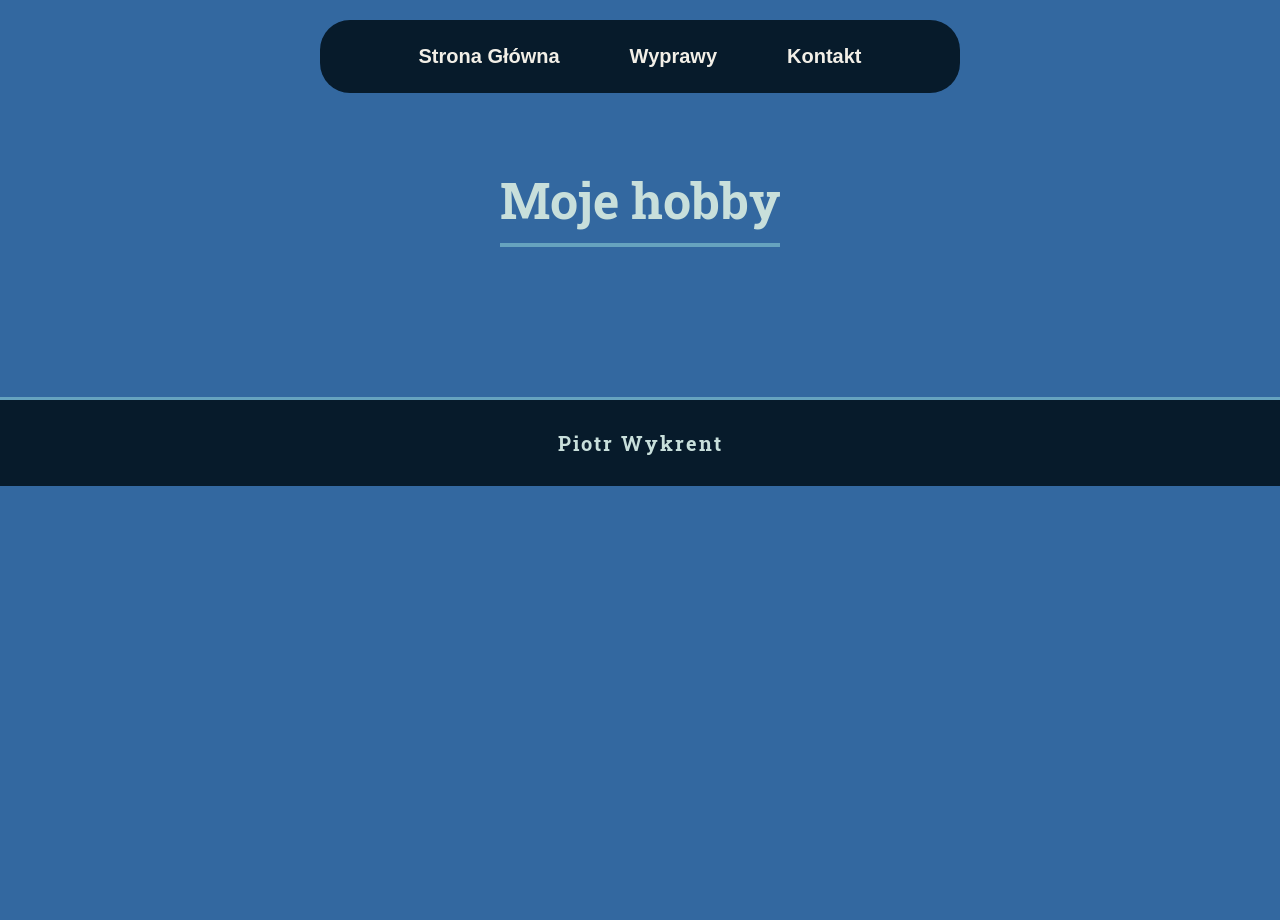
==== index.html @ 57b72d1a "Skonczenie strony kontakt i wyprawy - poprawa" ====
<!doctype html>
<html lang="pl">
  <head>
    <meta charset="UTF-8" />
    <meta name="viewport" content="width=device-width, initial-scale=1.0" />
    <title>Moje hobby</title>
    <link rel="stylesheet" href="./style.css" />
  </head>
  <body>
    <nav>
      <a href="index.html">Strona Główna</a>
      <a href="wyprawy.html">Wyprawy</a>
      <a href="kontakt.html">Kontakt</a>
    </nav>
    <main class="main-container">
      <h1>Moje hobby</h1>
    </main>
    <footer>
      <h2 style="text-align: center">Piotr Wykrent</h2>
    </footer>
  </body>
</html>
---- style.css ----
@import url("https://fonts.googleapis.com/css2?family=Roboto+Slab:wght@700&display=swap");
html,
body {
  font-family: "Segoe UI", Roboto, Helvetica, Arial, sans-serif;
  min-height: 100vh;
  background-color: #3368a0;
  color: #f2efe7;
  margin: 0;
}

nav {
  background-color: #071b2b;
  display: flex;
  width: 50%;
  border-radius: 30px;
  justify-content: center;
  align-items: center;
  margin: 20px auto 40px auto;
  gap: 70px;
  padding: 25px 0;
}

nav a {
  color: #f2efe7;
  text-decoration: none;
  font-weight: bold;
  font-size: 20px;
}

.main-container {
  display: flex;
  align-items: center;
  flex-direction: column;
  padding-bottom: 50px;
}

h1 {
  font-family: "Roboto Slab", serif;
  font-size: 50px;
  color: #c8dfdb;
  border-bottom: 4px solid #66a3bf;
  padding-bottom: 10px;
  margin-bottom: 40px;
}

.kontakt {
  display: flex;
  justify-content: space-between;
  align-items: stretch;
  gap: 50px;
  max-width: 1000px;
  width: 100%;
  margin: 0 auto;
}

.kontakt-zdjecie,
.kontakt-info {
  flex: 1;
}

.kontakt-zdjecie {
  display: flex;
  flex-direction: column;
  justify-content: space-between;
}

.kontakt-zdjecie h2 {
  color: #c8dfdb;
  margin-top: 0;
}

.kontakt-zdjecie p {
  color: #f2efe7;
  margin-bottom: 25px;
  line-height: 1.5;
}

.kontakt-zdjecie img {
  width: 100%;
  height: auto;
  border-radius: 15px;
}

form {
  background-color: #66a3bf;
  border-radius: 15px;
  padding: 23px;
  width: 100%;
  box-sizing: border-box;
  display: flex;
  flex-direction: column;
  gap: 15px;
}

label {
  color: #f2efe7;
  font-weight: bold;
}

input,
select,
textarea {
  background-color: #c8dfdb;
  width: 100%;
  box-sizing: border-box;
  padding: 8px 12px;
  border: none;
  border-radius: 5px;
  font-size: 16px;
  color: #071b2b;
}

textarea {
  min-height: 80px;
  resize: vertical;
}

button {
  background-color: #071b2b;
  color: #f2efe7;
  width: 100%;
  box-sizing: border-box;
  padding: 10px;
  border: none;
  border-radius: 8px;
  font-size: 16px;
  font-weight: bold;
  cursor: pointer;
}
footer {
  background-color: #071b2b;
  padding: 30px 0;
  margin-top: 60px;
  border-top: 3px solid #66a3bf;
  width: 100%;
}

footer h2 {
  color: #c8dfdb;
  font-size: 20px;
  margin: 0;
  letter-spacing: 2px;
  font-family: "Roboto Slab", serif;
}

.kategoria {
  width: 100%;
  max-width: 1000px;
  margin: 0 auto 60px auto;
}

.kategoria h2 {
  color: #c8dfdb;
  border-bottom: 3px solid #66a3bf;
  padding-bottom: 10px;
  margin-bottom: 30px;
  font-size: 32px;
  text-align: center;
}

.kategoria-zdjecia {
  display: grid;
  grid-template-columns: repeat(3, 1fr);
  gap: 30px;
}

.karta {
  background-color: #071b2b;
  border-radius: 15px;
  padding: 15px;
  text-align: center;
  transition:
    transform 0.3s ease,
    box-shadow 0.3s ease;
}

.karta:hover {
  transform: translateY(-5px);
  box-shadow: 0 10px 20px rgba(0, 0, 0, 0.3);
}

.karta img {
  width: 100%;
  height: 250px;
  object-fit: cover;
  border-radius: 10px;
}

.karta p {
  color: #f2efe7;
  font-weight: bold;
  font-size: 20px;
  margin: 15px 0 5px 0;
  letter-spacing: 1px;
}

.kategoria-filmy {
  display: flex;
  justify-content: center;
  gap: 30px;
  flex-wrap: wrap;
}

.karta-film {
  width: 313px;
  background-color: #071b2b;
  border-radius: 15px;
  padding: 15px;
  text-align: center;
  transition:
    transform 0.3s ease,
    box-shadow 0.3s ease;
}

.karta-film:hover {
  transform: translateY(-5px);
  box-shadow: 0 10px 20px rgba(0, 0, 0, 0.3);
}

.karta-film p {
  color: #f2efe7;
  font-weight: bold;
  font-size: 20px;
  margin: 15px 0 5px 0;
  letter-spacing: 1px;
}

.karta-film video,
.karta-film iframe {
  width: 100%;
  height: auto;
  aspect-ratio: 9 / 16;
  object-fit: cover;
  border-radius: 10px;
  background-color: #000;
  border: none;
}

@media (max-width: 800px) {
  nav {
    width: 80%;
    gap: 30px;
  }

  .kontakt {
    flex-direction: column;
    align-items: center;
  }

  .kategoria-zdjecia {
    grid-template-columns: repeat(2, 1fr);
  }

  .karta-film {
    width: 45%;
  }
}
@media (max-width: 600px) {
  nav {
    width: 95%;
    flex-direction: column;
    gap: 15px;
    padding: 15px 0;
  }

  .kategoria-zdjecia {
    grid-template-columns: 1fr;
  }

  .kategoria-filmy {
    flex-direction: column;
    align-items: center;
  }

  .karta-film {
    width: 100%;
    max-width: 400px;
  }

  h1 {
    font-size: 32px;
  }
}
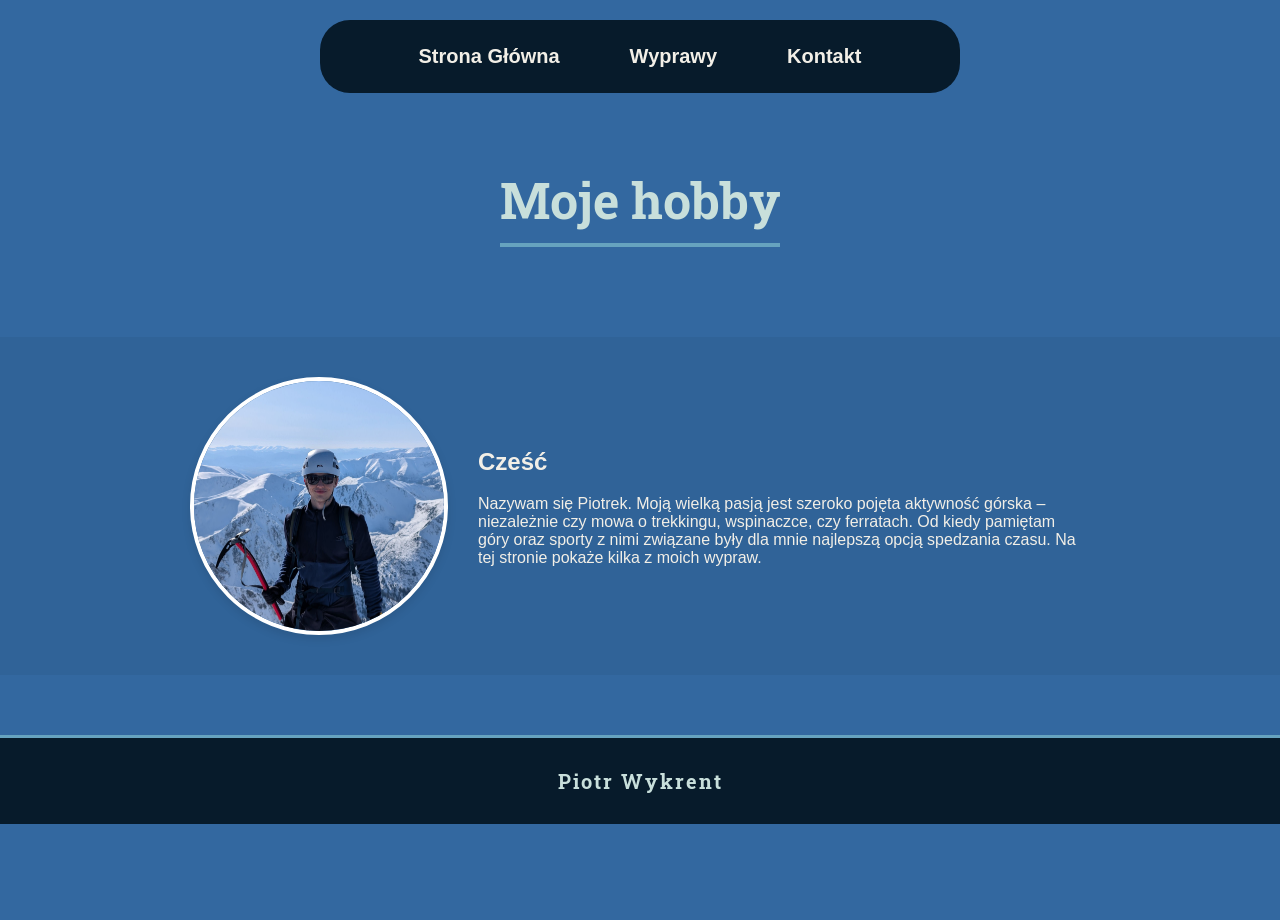
==== commit 0ec63129: "Koniec" ====
--- a/index.html
+++ b/index.html
@@ -15,6 +15,25 @@
     <main class="main-container">
       <h1>Moje hobby</h1>
     </main>
+    <section class="o-mnie">
+      <div class="o-mnie-kontener">
+        <img
+          src="sourses/Świnica.jpg"
+          alt="zdjecie-profilowe"
+          class="zdjecie-profilowe"
+        />
+        <div class="o-mnie-tekst">
+          <h2>Cześć</h2>
+          <p>
+            Nazywam się Piotrek. Moją wielką pasją jest szeroko pojęta aktywność
+            górska – niezależnie czy mowa o trekkingu, wspinaczce, czy
+            ferratach. Od kiedy pamiętam góry oraz sporty z nimi związane były
+            dla mnie najlepszą opcją spedzania czasu. Na tej stronie pokaże
+            kilka z moich wypraw.
+          </p>
+        </div>
+      </div>
+    </section>
     <footer>
       <h2 style="text-align: center">Piotr Wykrent</h2>
     </footer>
--- a/style.css
+++ b/style.css
@@ -7,7 +7,33 @@
   color: #f2efe7;
   margin: 0;
 }
-
+.o-mnie {
+  padding: 40px 20px;
+  background-color: rgba(0, 0, 0, 0.05);
+}
+
+.o-mnie-kontener {
+  display: flex;
+  align-items: center;
+  gap: 30px;
+  max-width: 900px;
+  margin: 0 auto;
+  flex-wrap: wrap;
+}
+
+.zdjecie-profilowe {
+  width: 250px;
+  height: 250px;
+  object-fit: cover;
+  border-radius: 50%;
+  border: 4px solid #fff;
+  box-shadow: 0 4px 10px rgba(0, 0, 0, 0.1);
+}
+
+.o-mnie-tekst {
+  flex: 1;
+  min-width: 280px;
+}
 nav {
   background-color: #071b2b;
   display: flex;
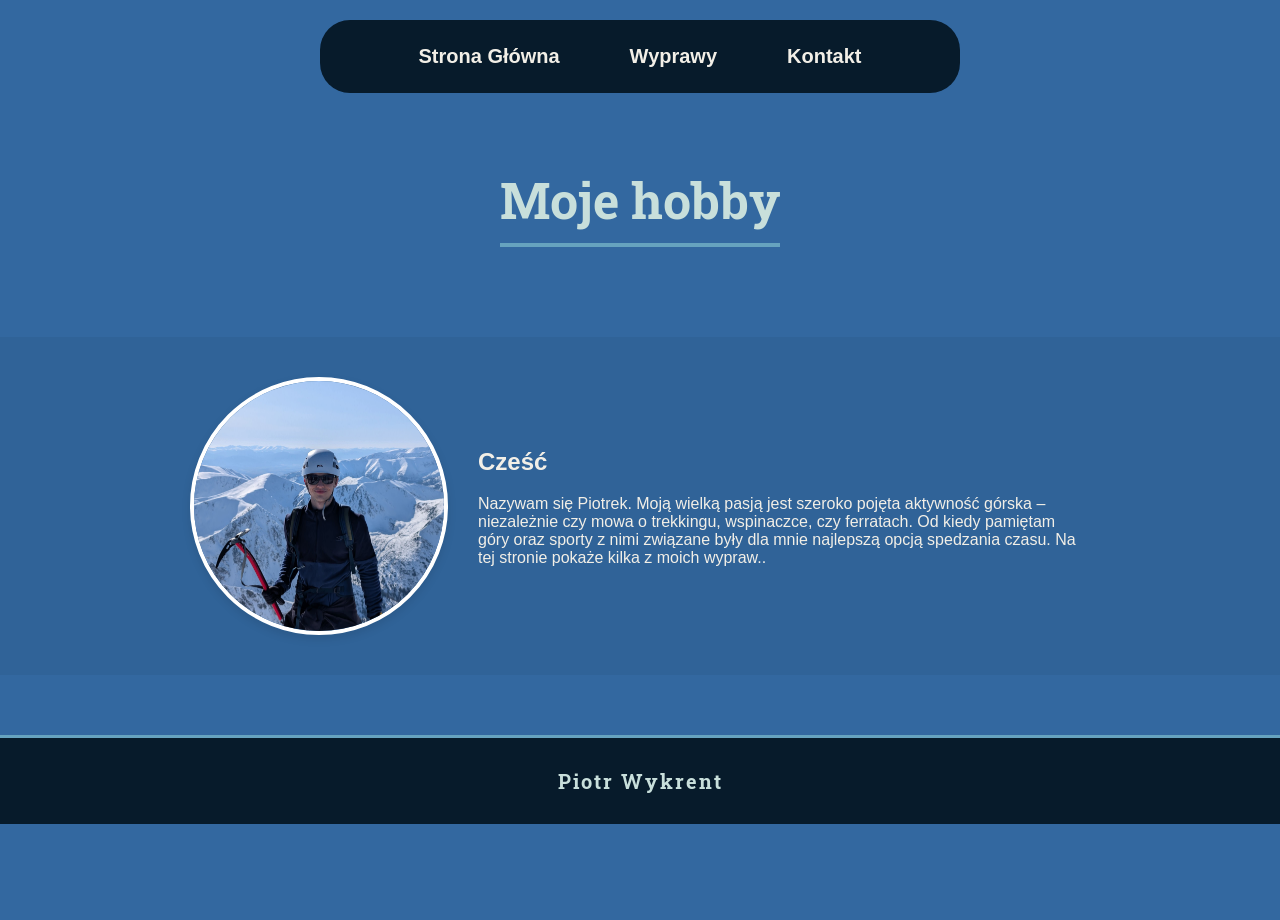
==== commit 1b7307c0: "Koniec -v2" ====
--- a/index.html
+++ b/index.html
@@ -29,7 +29,7 @@
             górska – niezależnie czy mowa o trekkingu, wspinaczce, czy
             ferratach. Od kiedy pamiętam góry oraz sporty z nimi związane były
             dla mnie najlepszą opcją spedzania czasu. Na tej stronie pokaże
-            kilka z moich wypraw.
+            kilka z moich wypraw..
           </p>
         </div>
       </div>
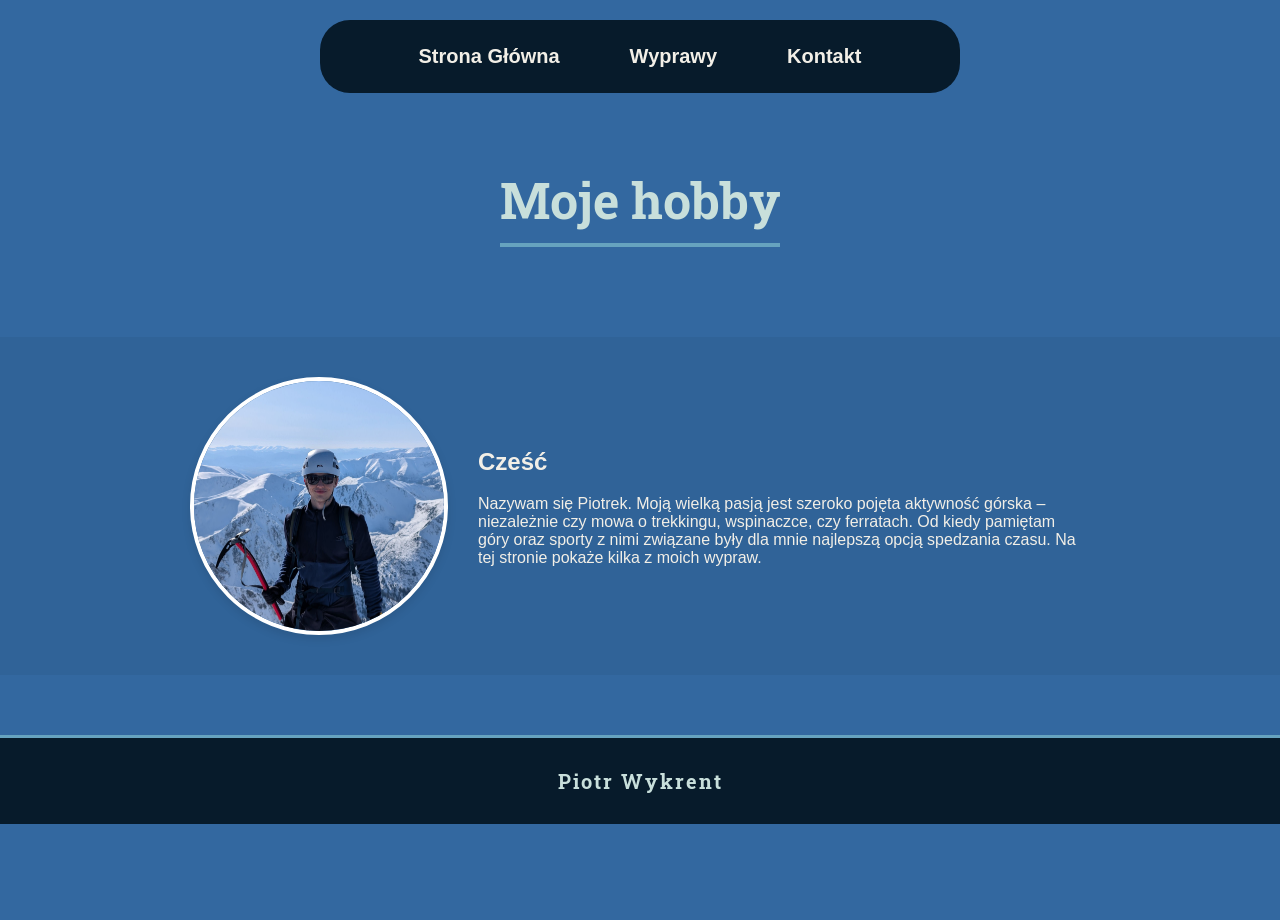
==== commit 9340eb9b: "Koniec - v3" ====
--- a/index.html
+++ b/index.html
@@ -29,7 +29,7 @@
             górska – niezależnie czy mowa o trekkingu, wspinaczce, czy
             ferratach. Od kiedy pamiętam góry oraz sporty z nimi związane były
             dla mnie najlepszą opcją spedzania czasu. Na tej stronie pokaże
-            kilka z moich wypraw..
+            kilka z moich wypraw.
           </p>
         </div>
       </div>
